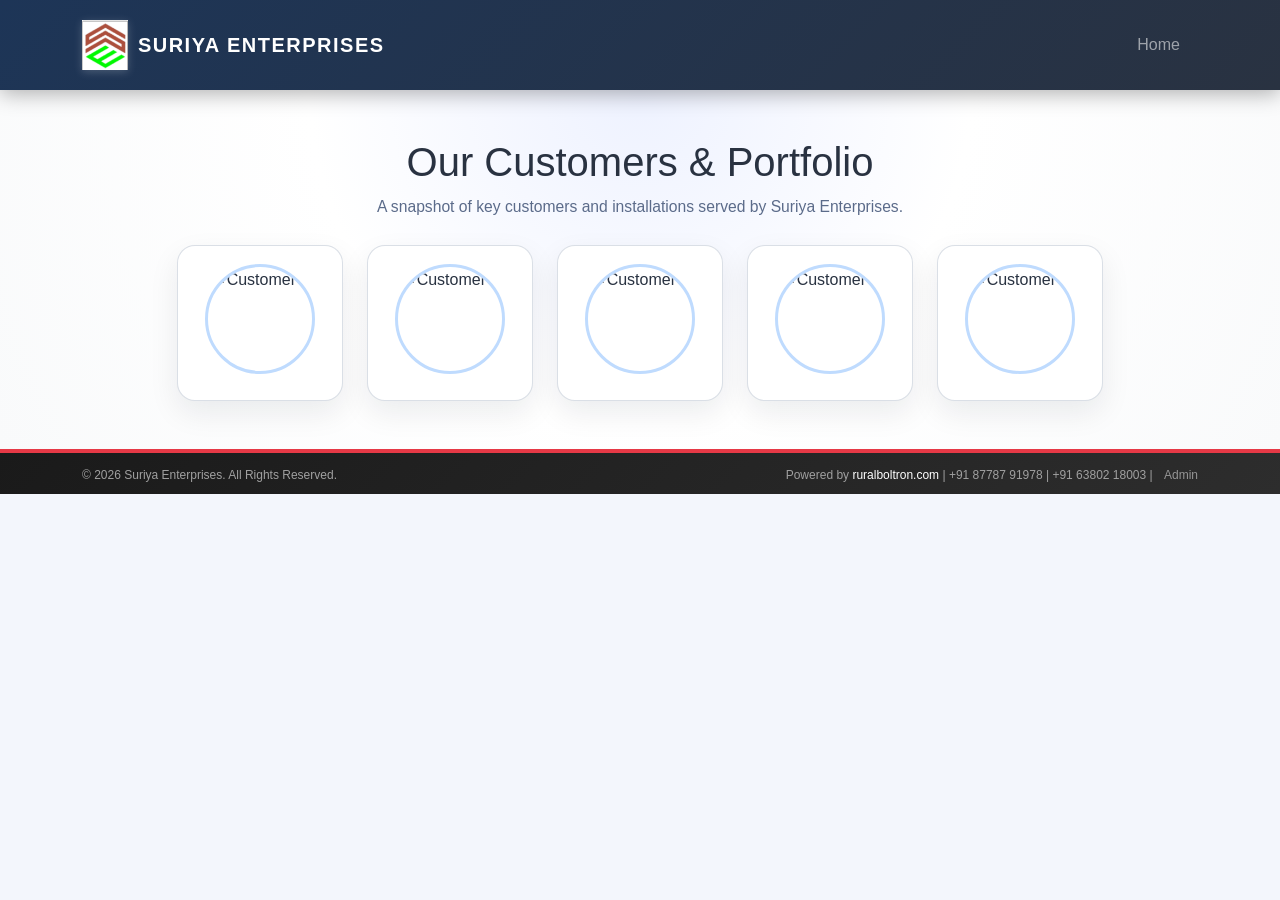
==== customers.html @ 0aaa4a80 "Update customers.html" ====
<!DOCTYPE html>
<html lang="en">
<head>
  <meta charset="UTF-8" />
  <meta name="viewport" content="width=device-width, initial-scale=1.0" />
  <title>Customers & Portfolio | Suriya Enterprises</title>

  <!-- Bootstrap & main style -->
  <link href="https://cdn.jsdelivr.net/npm/bootstrap@5.3.0/dist/css/bootstrap.min.css" rel="stylesheet" />
  <link rel="stylesheet" href="style.css" />
</head>
<body>

  <!-- Navbar: logo left, Home right -->
  <nav class="navbar navbar-expand-lg navbar-dark sticky-top">
    <div class="container">
      <a class="navbar-brand" href="index.html">
        <img src="logo.png" alt="Suriya Enterprises" class="logo-img">
        SURIYA ENTERPRISES
      </a>

      <button class="navbar-toggler" type="button" data-bs-toggle="collapse" data-bs-target="#navbarCustomers">
        <span class="navbar-toggler-icon"></span>
      </button>

      <div class="collapse navbar-collapse" id="navbarCustomers">
        <ul class="navbar-nav ms-auto">
          <li class="nav-item">
            <a class="nav-link" href="index.html">Home</a>
          </li>
        </ul>
      </div>
    </div>
  </nav>

  <!-- Page header -->
  <section class="py-5 customers-section">
    <div class="container">
      <h1 class="mb-2 text-center">Our Customers & Portfolio</h1>
      <p class="section-subtitle text-center mb-4">
        A snapshot of key customers and installations served by Suriya Enterprises.
      </p>

      <!-- Grid: use same design as home customers -->
      <div class="row g-4 justify-content-center">

        <div class="col-6 col-md-4 col-lg-2">
          <div class="customer-card text-center">
            <div class="customer-avatar-wrap">
              <img src="images/customer1.jpg" alt="Customer 1" class="customer-avatar">
            </div>
          </div>
        </div>

        <div class="col-6 col-md-4 col-lg-2">
          <div class="customer-card text-center">
            <div class="customer-avatar-wrap">
              <img src="images/customer2.jpg" alt="Customer 2" class="customer-avatar">
            </div>
          </div>
        </div>

        <div class="col-6 col-md-4 col-lg-2">
          <div class="customer-card text-center">
            <div class="customer-avatar-wrap">
              <img src="images/customer3.jpg" alt="Customer 3" class="customer-avatar">
            </div>
          </div>
        </div>

        <div class="col-6 col-md-4 col-lg-2">
          <div class="customer-card text-center">
            <div class="customer-avatar-wrap">
              <img src="images/customer4.jpg" alt="Customer 4" class="customer-avatar">
            </div>
          </div>
        </div>

        <div class="col-6 col-md-4 col-lg-2">
          <div class="customer-card text-center">
            <div class="customer-avatar-wrap">
              <img src="images/customer5.jpg" alt="Customer 5" class="customer-avatar">
            </div>
          </div>
        </div>

      </div>

      <!-- You can duplicate the row below for more photos -->
      <!--
      <div class="row g-4 justify-content-center mt-2">
        ...
      </div>
      -->

    </div>
  </section>

  <!-- Footer (same as main site) -->
  <footer class="bg-dark text-white py-2">
    <div class="container">
      <div class="row align-items-center">
        <div class="col-md-6 text-start">
          <small>&copy; 2026 Suriya Enterprises. All Rights Reserved.</small>
        </div>
        <div class="col-md-6 text-end">
          <small>
            Powered by <a href="https://ruralboltron.com" class="text-white text-decoration-none">ruralboltron.com</a> | 
            +91 87787 91978 | +91 63802 18003 |
            <a href="login.html" class="text-white-50 text-decoration-none ms-2">Admin</a>
          </small>
        </div>
      </div>
    </div>
  </footer>

  <!-- Bootstrap JS -->
  <script src="https://cdn.jsdelivr.net/npm/bootstrap@5.3.0/dist/js/bootstrap.bundle.min.js"></script>
</body>
</html>
---- style.css ----
:root {
    --primary: #1D3557;
    --secondary: #457B9D;
    --accent: #E63946;
    --light: #F1FAEE;
    --dark: #293241;
    --success: #25D366; /* WhatsApp Green */
}

* {
    margin: 0;
    padding: 0;
    box-sizing: border-box;
}

body {
    font-family: 'Segoe UI', Tahoma, Geneva, Verdana, sans-serif;
    background-color: var(--light);
    color: var(--dark);
    line-height: 1.6;
    overflow-x: hidden;
}

/* Smooth Scroll */
html {
    scroll-behavior: smooth;
}

/* ============== NAVBAR ============== */
.navbar {
    background: linear-gradient(135deg, #1D3557 0%, #293241 100%) !important;
    padding: 15px 0;
    box-shadow: 0 4px 20px rgba(0,0,0,0.3);
    transition: all 0.3s ease;
}

.navbar-brand {
    font-weight: 700;
    letter-spacing: 1.5px;
    display: flex;
    align-items: center;
    transition: transform 0.3s ease;
}

.navbar-brand:hover {
    transform: scale(1.05);
}

.logo-img {
    height: 50px;
    width: auto;
    margin-right: 10px;
    filter: drop-shadow(0 2px 4px rgba(255,255,255,0.2));
}

.nav-link {
    font-weight: 500;
    position: relative;
    transition: color 0.3s;
    margin: 0 10px;
}

.nav-link::after {
    content: '';
    position: absolute;
    bottom: 0;
    left: 0;
    width: 0;
    height: 2px;
    background: var(--accent);
    transition: width 0.3s ease;
}

.nav-link:hover::after {
    width: 100%;
}

.nav-link:hover {
    color: var(--accent) !important;
}

/* ============== HERO SECTION ============== */
.hero-section {
    background: linear-gradient(135deg, rgba(29, 53, 87, 0.95) 0%, rgba(41, 50, 65, 0.9) 100%), 
                url('https://images.unsplash.com/photo-1581091226825-a6a2a5aee158?w=1600');
    background-size: cover;
    background-position: center;
    background-attachment: fixed;
    padding: 140px 0;
    position: relative;
    overflow: hidden;
}

.hero-section::before {
    content: '';
    position: absolute;
    top: 0;
    left: 0;
    right: 0;
    bottom: 0;
    background: linear-gradient(45deg, transparent 30%, rgba(230, 57, 70, 0.1) 100%);
    animation: heroGlow 8s ease-in-out infinite;
}

@keyframes heroGlow {
    0%, 100% { opacity: 0.3; }
    50% { opacity: 0.7; }
}

.hero-section h1 {
    font-size: 3.5rem;
    text-shadow: 3px 3px 8px rgba(0,0,0,0.5);
    animation: fadeInDown 1s ease;
}

@keyframes fadeInDown {
    from {
        opacity: 0;
        transform: translateY(-30px);
    }
    to {
        opacity: 1;
        transform: translateY(0);
    }
}

/* ============== PRODUCT & SERVICE CARDS ============== */
.product-card, .service-card {
    background: white;
    padding: 30px;
    border-radius: 10px;
    box-shadow: 0 5px 15px rgba(0,0,0,0.1);
    transition: all 0.4s cubic-bezier(0.175, 0.885, 0.32, 1.275);
    height: 100%;
    position: relative;
    overflow: hidden;
}

.product-card::before, .service-card::before {
    content: '';
    position: absolute;
    top: 0;
    left: -100%;
    width: 100%;
    height: 4px;
    background: linear-gradient(90deg, transparent, var(--accent), transparent);
    transition: left 0.5s ease;
}

.product-card:hover::before, .service-card:hover::before {
    left: 100%;
}

.product-card {
    border-left: 5px solid var(--secondary);
}

.service-card {
    border-left: 5px solid var(--accent);
}

.product-card:hover, .service-card:hover {
    transform: translateY(-10px) scale(1.02);
    box-shadow: 0 15px 40px rgba(0,0,0,0.25);
}

.product-card h5 {
    color: var(--primary);
    font-weight: 700;
    margin-bottom: 15px;
    font-size: 1.25rem;
}

.service-card h5 {
    color: var(--accent);
    font-weight: 700;
    margin-bottom: 15px;
    font-size: 1.25rem;
}

/* ============== SECTION HEADINGS ============== */
h2 {
    color: var(--primary);
    font-weight: bold;
    position: relative;
    display: inline-block;
    padding-bottom: 15px;
}

h2::after {
    content: '';
    position: absolute;
    bottom: 0;
    left: 50%;
    transform: translateX(-50%);
    width: 80px;
    height: 4px;
    background: linear-gradient(90deg, var(--accent), var(--secondary));
    border-radius: 2px;
}

/* ============== BUTTONS ============== */
.btn-primary {
    background: linear-gradient(135deg, var(--primary), var(--secondary));
    border: none;
    padding: 14px 35px;
    font-weight: 600;
    border-radius: 50px;
    transition: all 0.3s ease;
    box-shadow: 0 4px 15px rgba(29, 53, 87, 0.3);
}

.btn-primary:hover {
    background: linear-gradient(135deg, var(--secondary), var(--primary));
    transform: translateY(-3px);
    box-shadow: 0 8px 25px rgba(29, 53, 87, 0.5);
}

.btn-danger {
    background: linear-gradient(135deg, #E63946, #c12e3a);
    border: none;
    padding: 14px 45px;
    font-weight: 600;
    border-radius: 50px;
    transition: all 0.3s ease;
    box-shadow: 0 4px 20px rgba(230, 57, 70, 0.4);
    animation: pulse 2s infinite;
}

@keyframes pulse {
    0%, 100% { box-shadow: 0 4px 20px rgba(230, 57, 70, 0.4); }
    50% { box-shadow: 0 6px 30px rgba(230, 57, 70, 0.7); }
}

.btn-danger:hover {
    background: linear-gradient(135deg, #c12e3a, #E63946);
    transform: translateY(-5px) scale(1.05);
    box-shadow: 0 10px 35px rgba(230, 57, 70, 0.6);
}

/* ============== WHATSAPP BUTTON (MASS EFFECT!) ============== */
.btn-success {
    background: linear-gradient(135deg, #25D366, #128C7E);
    border: none;
    padding: 15px 30px;
    font-weight: 700;
    font-size: 1.1rem;
    border-radius: 50px;
    transition: all 0.4s cubic-bezier(0.68, -0.55, 0.265, 1.55);
    box-shadow: 0 5px 20px rgba(37, 211, 102, 0.4);
    position: relative;
    overflow: hidden;
}

.btn-success::before {
    content: '';
    position: absolute;
    top: 50%;
    left: 50%;
    width: 0;
    height: 0;
    border-radius: 50%;
    background: rgba(255,255,255,0.3);
    transform: translate(-50%, -50%);
    transition: width 0.6s, height 0.6s;
}

.btn-success:hover::before {
    width: 300px;
    height: 300px;
}

.btn-success:hover {
    background: linear-gradient(135deg, #128C7E, #25D366);
    transform: scale(1.08) rotate(2deg);
    box-shadow: 0 10px 40px rgba(37, 211, 102, 0.7);
    animation: shake 0.6s ease;
}

@keyframes shake {
    0%, 100% { transform: scale(1.08) rotate(0deg); }
    25% { transform: scale(1.08) rotate(2deg); }
    50% { transform: scale(1.08) rotate(-2deg); }
    75% { transform: scale(1.08) rotate(1deg); }
}

.btn-success:active {
    transform: scale(0.95);
}

/* ============== FORM INPUTS ============== */
.form-control {
    border: 2px solid #e0e0e0;
    border-radius: 10px;
    padding: 12px 15px;
    transition: all 0.3s ease;
}

.form-control:focus {
    border-color: var(--secondary);
    box-shadow: 0 0 15px rgba(69, 123, 157, 0.3);
    transform: translateY(-2px);
}

/* ============== ABOUT SECTION ============== */
#about img {
    transition: transform 0.5s ease;
}

#about img:hover {
    transform: scale(1.1) rotate(5deg);
}

/* ============== FOOTER ============== */
footer {
    border-top: 4px solid var(--accent);
    background: linear-gradient(135deg, #1a1a1a, #2d2d2d);
}

footer small {
    font-size: 0.75rem !important;
    color: #a0a0a0;
}

footer a {
    transition: all 0.3s ease;
}

footer a:hover {
    color: #fff !important;
    text-shadow: 0 0 10px rgba(255,255,255,0.5);
}

/* ============== RESPONSIVE ============== */
@media (max-width: 768px) {
    .hero-section h1 {
        font-size: 2.2rem;
    }
    
    .logo-img {
        height: 35px;
    }
    
    .btn-danger, .btn-primary, .btn-success {
        padding: 12px 25px;
        font-size: 0.95rem;
    }
}

/* ============== SCROLL ANIMATIONS ============== */
section {
    animation: fadeIn 0.8s ease;
}

@keyframes fadeIn {
    from {
        opacity: 0;
        transform: translateY(20px);
    }
    to {
        opacity: 1;
        transform: translateY(0);
    }
}

/* ============== SUBMIT BUTTON (BRIGHT BLUE + WHITE) ============== */
.btn-submit {
    background: linear-gradient(135deg, #00A8FF, #FFFFFF, #00A8FF);
    background-size: 200% 200%;
    border: none;
    color: #1D3557;
    padding: 16px 30px;
    font-weight: 700;
    font-size: 1.15rem;
    letter-spacing: 1px;
    border-radius: 50px;
    transition: all 0.4s cubic-bezier(0.68, -0.55, 0.265, 1.55);
    box-shadow: 0 6px 25px rgba(0, 168, 255, 0.5);
    position: relative;
    overflow: hidden;
    animation: gradientShift 3s ease infinite;
}

@keyframes gradientShift {
    0%, 100% {
        background-position: 0% 50%;
    }
    50% {
        background-position: 100% 50%;
    }
}

.btn-submit::before {
    content: '';
    position: absolute;
    top: 50%;
    left: 50%;
    width: 0;
    height: 0;
    border-radius: 50%;
    background: rgba(255, 255, 255, 0.6);
    transform: translate(-50%, -50%);
    transition: width 0.6s, height 0.6s;
}

.btn-submit:hover::before {
    width: 350px;
    height: 350px;
}

.btn-submit:hover {
    background: linear-gradient(135deg, #FFFFFF, #00A8FF, #FFFFFF);
    background-size: 200% 200%;
    transform: scale(1.1);
    box-shadow: 0 12px 45px rgba(0, 168, 255, 0.8);
    animation: shake 0.5s ease, gradientShift 1.5s ease infinite;
    color: #000;
}

@keyframes shake {
    0%, 100% { transform: scale(1.1) rotate(0deg); }
    20% { transform: scale(1.1) rotate(-3deg); }
    40% { transform: scale(1.1) rotate(3deg); }
    60% { transform: scale(1.1) rotate(-2deg); }
    80% { transform: scale(1.1) rotate(2deg); }
}

.btn-submit:active {
    transform: scale(0.98);
    box-shadow: 0 4px 15px rgba(0, 168, 255, 0.6);
}

.btn-submit:focus {
    outline: none;
    box-shadow: 0 0 20px rgba(0, 168, 255, 1);
}

/* ============== DARK STEEL SUBMIT BUTTON ============== */
@import url('https://fonts.googleapis.com/css2?family=Exo+2:wght@700&display=swap');

.dark-steel {
  font-family: 'Exo 2', sans-serif;
  font-size: 13px;
  font-weight: 700;
  letter-spacing: 2px;
  text-transform: uppercase;
  padding: 18px 44px;
  border-radius: 50px;
  border: none;
  cursor: pointer;
  background: linear-gradient(145deg, #6a7280, #4a5262);
  color: #dde1e7;
  box-shadow:
    6px 6px 14px #1e2128,
    -4px -4px 10px #8a9098,
    inset 0 1px 0 rgba(255,255,255,.2),
    inset 0 -1px 0 rgba(0,0,0,.3);
  transition: all .15s ease;
}

.dark-steel:hover {
  background: linear-gradient(145deg, #7a8290, #545a6a);
  box-shadow:
    8px 8px 18px #1a1e25,
    -5px -5px 12px #9098a8,
    inset 0 1px 0 rgba(255,255,255,.25),
    inset 0 -1px 0 rgba(0,0,0,.3);
}

.dark-steel:active {
  box-shadow:
    inset 5px 5px 12px #1e2128,
    inset -3px -3px 8px #8a9098;
  transform: scale(.97);
}
/* Centered 75% width submit button */
.submit-btn {
  display: block;
  width: 75%;
  margin: 0 auto;  /* left 12.5% + right 12.5% gap → roughly 75% visible */
}

/* Light brown theme for this button */
.submit-btn.dark-steel {
  background: linear-gradient(145deg, #c19a6b, #8b6b3f);  /* light–to–dark brown */
  color: #fdf6ec;
  box-shadow:
    6px 6px 14px #4a3822,
    -4px -4px 10px #e4c7a1,
    inset 0 1px 0 rgba(255,255,255,.25),
    inset 0 -1px 0 rgba(0,0,0,.3);
}

.submit-btn.dark-steel:hover {
  background: linear-gradient(145deg, #d0aa7b, #9a7847);
  box-shadow:
    8px 8px 18px #3d2d1c,
    -5px -5px 12px #edd3aa,
    inset 0 1px 0 rgba(255,255,255,.3),
    inset 0 -1px 0 rgba(0,0,0,.35);
}

/* Send button */
.send-btn {
  width: 46px; 
  height: 46px;
  border-radius: 50%;
  border: none;
  cursor: pointer;
  background: linear-gradient(145deg, #7c8ffa, #5a67d8);
  position: relative;
  flex-shrink: 0;
  box-shadow:
    0 5px 0 #3a47a8,
    0 8px 14px rgba(90,103,216,.45),
    inset 0 1px 0 rgba(255,255,255,.35),
    inset 0 -1px 0 rgba(0,0,0,.15);
  transform: translateY(0);
  transition: transform .1s cubic-bezier(.34,1.56,.64,1),
              box-shadow .1s ease,
              background .15s ease;
  display: inline-flex;
  align-items: center;
  justify-content: center;
  overflow: hidden;
}

.send-btn:hover {
  background: linear-gradient(145deg, #8a9dff, #6474e8);
  box-shadow:
    0 7px 0 #3a47a8,
    0 12px 20px rgba(90,103,216,.5),
    inset 0 1px 0 rgba(255,255,255,.4);
  transform: translateY(-2px);
}

.send-btn:active {
  transform: translateY(4px);
  box-shadow:
    0 1px 0 #3a47a8,
    0 3px 8px rgba(90,103,216,.3),
    inset 0 2px 4px rgba(0,0,0,.15);
}

.send-btn svg {
  width: 20px; 
  height: 20px;
  fill: none;
  stroke: #fff;
  stroke-width: 2.2;
  stroke-linecap: round;
  stroke-linejoin: round;
  transform: translateX(1px);
  transition: transform .15s;
}

.send-btn:hover svg { transform: translateX(3px); }
.send-btn:active svg { transform: translateX(1px); }

/* optional text inside button */
.send-label {
  margin-left: 8px;
  font-size: 13px;
  font-weight: 600;
  color: #fff;
  letter-spacing: 0.5px;
}

/* Big light-brown submit button (full width) */
.send-btn-wide {
  width: 75%;
  border: none;
  cursor: pointer;
  border-radius: 999px;
  padding: 16px 26px;
  display: inline-flex;
  align-items: center;
  justify-content: center;
  gap: 10px;
  background: linear-gradient(145deg, #c19a6b, #8b6b3f);
  color: #fdf6ec;
  font-family: 'Exo 2', 'Segoe UI', system-ui, -apple-system, BlinkMacSystemFont, sans-serif;
  font-size: 15px;
  font-weight: 700;
  letter-spacing: 1.2px;
  text-transform: uppercase;
  box-shadow:
    0 8px 18px rgba(0,0,0,0.25),
    inset 0 1px 0 rgba(255,255,255,0.25),
    inset 0 -1px 0 rgba(0,0,0,0.35);
  transition:
    transform 0.15s cubic-bezier(.34,1.56,.64,1),
    box-shadow 0.15s ease,
    background 0.2s ease;
}

.send-btn-wide:hover {
  background: linear-gradient(145deg, #d0aa7b, #9a7847);
  box-shadow:
    0 10px 22px rgba(0,0,0,0.3),
    inset 0 1px 0 rgba(255,255,255,0.3),
    inset 0 -1px 0 rgba(0,0,0,0.4);
  transform: translateY(-2px);
}

.send-btn-wide:active {
  transform: translateY(2px) scale(0.98);
  box-shadow:
    0 4px 10px rgba(0,0,0,0.35),
    inset 0 2px 4px rgba(0,0,0,0.35);
}

/* Text inside button */
.send-btn-label {
  color: inherit;
  font-size: 14px;
}

/* Paper-plane icon */
.send-btn-wide svg {
  width: 20px;
  height: 20px;
  fill: none;
  stroke: #fdf6ec;
  stroke-width: 2.1;
  stroke-linecap: round;
  stroke-linejoin: round;
  transform: translateX(2px);
  transition: transform 0.15s;
}

.send-btn-wide:hover svg {
  transform: translateX(4px);
}

.send-btn-wide:active svg {
  transform: translateX(1px);
}

/* Small tweak for mobile */
@media (max-width: 500px) {
  .send-btn-wide {
    padding: 14px 20px;
    font-size: 14px;
  }
}

/* Why Choose Us cards */
.why-card {
  background: #ffffff;
  padding: 26px 22px;
  border-radius: 12px;
  border-left: 4px solid var(--primary);
  box-shadow: 0 8px 20px rgba(0,0,0,0.06);
  height: 100%;
  transition: transform 0.25s ease, box-shadow 0.25s ease, border-color 0.25s ease;
}

.why-card h5 {
  font-weight: 700;
  font-size: 1.1rem;
  color: var(--primary);
  margin-bottom: 10px;
}

.why-card p {
  font-size: 0.95rem;
  color: #4a4a4a;
  margin: 0;
}

.why-card:hover {
  transform: translateY(-6px);
  border-color: var(--accent);
  box-shadow: 0 14px 32px rgba(0,0,0,0.12);
}

/* Scroll to Top Button */
.scroll-top-btn {
  position: fixed;
  right: 20px;
  bottom: 24px;
  width: 44px;
  height: 44px;
  border-radius: 50%;
  border: none;
  cursor: pointer;
  background: linear-gradient(135deg, var(--primary), var(--secondary));
  color: #ffffff;
  font-size: 20px;
  font-weight: 700;
  box-shadow: 0 10px 24px rgba(0,0,0,0.35);
  display: flex;
  align-items: center;
  justify-content: center;
  opacity: 0;
  pointer-events: none;
  transform: translateY(12px);
  transition:
    opacity 0.25s ease,
    transform 0.25s ease,
    box-shadow 0.2s ease,
    background 0.2s ease;
  z-index: 999;
}

.scroll-top-btn.show {
  opacity: 1;
  pointer-events: auto;
  transform: translateY(0);
}

.scroll-top-btn:hover {
  background: linear-gradient(135deg, var(--secondary), var(--primary));
  box-shadow: 0 14px 30px rgba(0,0,0,0.45);
}

.scroll-top-btn:active {
  transform: translateY(2px);
  box-shadow: 0 6px 16px rgba(0,0,0,0.35);
}
@media (max-width: 768px) {
  .scroll-top-btn {
    right: 16px;
    bottom: 18px;
    width: 40px;
    height: 40px;
    font-size: 18px;
  }
}

/* Floating WhatsApp & Call buttons */
.float-btn {
  position: fixed;
  right: 20px;
  width: 50px;
  height: 50px;
  border-radius: 50%;
  border: none;
  display: flex;
  align-items: center;
  justify-content: center;
  box-shadow: 0 10px 24px rgba(0,0,0,0.35);
  cursor: pointer;
  z-index: 999;
  transition:
    transform 0.18s cubic-bezier(.34,1.56,.64,1),
    box-shadow 0.18s ease,
    opacity 0.2s ease;
  opacity: 0.95;
}

.float-wa {
  bottom: 88px;
  background: linear-gradient(135deg, #25D366, #128C7E);
}

.float-call {
  bottom: 24px;
  background: linear-gradient(135deg, #E67E22, #D35400);
}

.float-btn svg {
  width: 26px;
  height: 26px;
  fill: #ffffff;
}

.float-btn:hover {
  transform: translateY(-3px) scale(1.03);
  box-shadow: 0 14px 32px rgba(0,0,0,0.45);
  opacity: 1;
}

.float-btn:active {
  transform: translateY(2px) scale(0.96);
  box-shadow: 0 6px 16px rgba(0,0,0,0.35);
}

@media (max-width: 768px) {
  .float-btn {
    right: 16px;
    width: 46px;
    height: 46px;
  }
  .float-wa { bottom: 82px; }
  .float-call { bottom: 20px; }
}

/* FAQ accordion small tweaks */
#faq .accordion-button {
  font-weight: 600;
  color: var(--primary);
}

#faq .accordion-button:not(.collapsed) {
  background-color: #eef4ff;
  color: var(--primary);
}

#faq .accordion-body {
  font-size: 0.95rem;
  color: #444;
}

/* ===== Mobile fine-tuning (max-width: 768px) ===== */
@media (max-width: 768px) {

  /* Hero section */
  .hero-section {
    padding: 90px 0 80px;
    background-attachment: scroll; /* avoid jank on mobile */
  }

  .hero-section h1 {
    font-size: 2.1rem;
    line-height: 1.2;
  }

  .hero-section p.lead {
    font-size: 1rem;
  }

  .hero-section .fs-5 {
    font-size: 0.95rem;
  }

  /* Navbar brand */
  .navbar-brand {
    font-size: 0.95rem;
  }

  .logo-img {
    height: 34px;
  }

  /* Cards general spacing */
  .product-card,
  .service-card,
  .why-card,
  .process-step {
    padding: 20px 16px;
  }

  .product-card h5,
  .service-card h5,
  .why-card h5,
  .process-step h5 {
    font-size: 1rem;
  }

  /* Contact form */
  #contact h5 {
    font-size: 1.05rem;
  }

  #contact .form-control {
    padding: 10px 12px;
    font-size: 0.95rem;
  }

  /* Big submit button */
  .send-btn-wide {
    padding: 13px 18px;
    font-size: 13px;
    letter-spacing: 1px;
  }

  .send-btn-label {
    font-size: 13px;
  }

  /* Floating buttons (WhatsApp + Call) */
  .float-btn {
    right: 14px;
    width: 44px;
    height: 44px;
    box-shadow: 0 8px 18px rgba(0,0,0,0.32);
  }

  .float-wa { bottom: 78px; }
  .float-call { bottom: 18px; }

  .float-btn svg {
    width: 22px;
    height: 22px;
  }

  /* Scroll-top button */
  .scroll-top-btn {
    right: 14px;
    bottom: 72px; /* above call/wa buttons */
    width: 40px;
    height: 40px;
    font-size: 18px;
  }

  /* Sections vertical space */
  section {
    padding-top: 40px !important;
    padding-bottom: 40px !important;
  }

  /* FAQ accordion text */
  #faq .accordion-body {
    font-size: 0.9rem;
  }

  #faq .accordion-button {
    font-size: 0.95rem;
  }
}

/* Our Work / Gallery */
.work-card {
  background: #ffffff;
  border-radius: 14px;
  box-shadow: 0 10px 24px rgba(0,0,0,0.06);
  overflow: hidden;
  height: 100%;
  display: flex;
  flex-direction: column;
  transition: transform 0.25s ease, box-shadow 0.25s ease;
}

.work-img-wrap {
  position: relative;
  overflow: hidden;
  aspect-ratio: 4 / 3; /* keeps uniform height */
  background: #e9eef5;
}

.work-img-wrap img {
  width: 100%;
  height: 100%;
  object-fit: cover;
  display: block;
  transition: transform 0.5s ease;
}

.work-card:hover .work-img-wrap img {
  transform: scale(1.06);
}

.work-caption {
  padding: 12px 14px 14px;
  font-size: 0.95rem;
  color: #394049;
  margin: 0;
}

.scroll-top-btn {
  position: fixed;
  right: 18px;
  bottom: 20px;
  width: 40px;
  height: 40px;
  border-radius: 999px;
  border: none;
  background: rgba(15, 23, 42, 0.92);
  color: #e5e7eb;
  font-size: 20px;
  line-height: 1;
  display: flex;
  align-items: center;
  justify-content: center;
  cursor: pointer;
  opacity: 0;
  pointer-events: none;
  box-shadow: 0 12px 30px rgba(15, 23, 42, 0.55);
  transition: opacity 0.18s ease, transform 0.18s ease, box-shadow 0.18s ease;
  z-index: 999;
}

.scroll-top-btn.show {
  opacity: 1;
  pointer-events: auto;
  transform: translateY(0);
}

.scroll-top-btn:hover {
  transform: translateY(-2px);
  box-shadow: 0 16px 40px rgba(15, 23, 42, 0.7);
}

.scroll-top-btn:active {
  transform: translateY(1px) scale(0.96);
}

/* Navbar little glass effect */
.navbar {
  background: rgba(15, 23, 42, 0.94);
  backdrop-filter: blur(10px);
}

/* Hero gradient */
.hero-section {
  background:
    radial-gradient(circle at top left, #1d4ed8 0, #1e293b 45%, #020617 100%);
  padding: 80px 0 90px;
}

.hero-section .lead {
  color: #e5e7eb;
}

.hero-section p {
  max-width: 720px;
  margin: 0 auto 4px;
}

/* WhatsApp send button (you already had something, upgrade) */
.send-btn-wide {
  display: inline-flex;
  align-items: center;
  gap: 10px;
  padding: 10px 22px;
  border-radius: 999px;
  border: none;
  background: linear-gradient(135deg, #22c55e, #16a34a);
  color: #ffffff;
  font-weight: 600;
  letter-spacing: 0.08em;
  text-transform: uppercase;
  font-size: 0.8rem;
  box-shadow: 0 12px 30px rgba(34, 197, 94, 0.45);
  cursor: pointer;
  transition:
    transform 0.16s cubic-bezier(.34,1.56,.64,1),
    box-shadow 0.18s ease,
    background 0.18s ease;
}

.send-btn-wide svg {
  width: 18px;
  height: 18px;
  stroke: #ecfdf5;
  fill: #ecfdf5;
}

.send-btn-wide:hover {
  transform: translateY(-1px);
  background: linear-gradient(135deg, #4ade80, #22c55e);
  box-shadow: 0 16px 40px rgba(34, 197, 94, 0.6);
}

.send-btn-wide:active {
  transform: translateY(1px) scale(0.97);
  box-shadow: 0 8px 18px rgba(34, 197, 94, 0.5);
}

.section-link-btn {
  position: relative;
  display: inline-flex;
  align-items: center;
  gap: 8px;
  padding: 11px 28px;
  border-radius: 999px;
  border: none;
  font-weight: 600;
  font-size: 0.9rem;
  letter-spacing: 0.18em;
  text-transform: uppercase;
  background: linear-gradient(135deg, #2563eb, #4f46e5);
  color: #ffffff;
  box-shadow: 0 14px 30px rgba(37, 99, 235, 0.55);
  transition:
    transform 0.2s cubic-bezier(.34,1.56,.64,1),
    box-shadow 0.2s ease,
    filter 0.2s ease,
    background 0.2s ease;
}

.section-link-btn::after {
  content: "↗";
  font-size: 0.9rem;
}

.section-link-btn:hover {
  background: linear-gradient(135deg, #3b82f6, #6366f1);
  transform: translateY(-2px) scale(1.02);
  box-shadow: 0 18px 40px rgba(37, 99, 235, 0.7);
  filter: brightness(1.03);
  color: #ffffff;
}

.section-link-btn:active {
  transform: translateY(1px) scale(0.97);
  box-shadow: 0 8px 20px rgba(37, 99, 235, 0.5);
}

/* Base card look */
.product-card,
.service-card,
.why-card {
  position: relative;
  z-index: 1;
  border-radius: 18px;
  background: rgba(255, 255, 255, 0.95);
  border: 1px solid rgba(148, 163, 184, 0.25);
  padding: 20px 20px 22px;
  box-shadow: 0 12px 30px rgba(15, 23, 42, 0.08);
  transition:
    transform 0.25s cubic-bezier(.21,.78,.38,.99),
    box-shadow 0.25s ease,
    border-color 0.25s ease,
    background 0.25s ease;
}

/* Card title */
.product-card h5,
.service-card h5,
.why-card h5 {
  font-size: 1.02rem;
  font-weight: 600;
  color: #1f2937;
  margin-bottom: 8px;
}

/* Card text */
.product-card p,
.service-card p,
.why-card p {
  font-size: 0.94rem;
  color: #4b5563;
  margin-bottom: 0;
}

/* Hover effect */
.product-card:hover,
.service-card:hover,
.why-card:hover {
  transform: translateY(-6px);
  border-color: #5b8cff;
  background: #ffffff;
  box-shadow: 0 18px 45px rgba(15, 23, 42, 0.14);
}

/* Subtle top glowing bar */
.product-card::before,
.service-card::before,
.why-card::before {
  content: "";
  position: absolute;
  inset: 0;
  border-radius: inherit;
  background: linear-gradient(135deg, rgba(91, 140, 255, 0.14), rgba(56, 189, 248, 0.05));
  opacity: 0;
  transition: opacity 0.25s ease;
  z-index: -1;
}

.product-card:hover::before,
.service-card:hover::before,
.why-card:hover::before {
  opacity: 1;
}


/* Overall page background tweak (optional) */
body {
  background-color: #f3f6fc;
}

/* Headings generic */
h2 {
  font-weight: 700;
  letter-spacing: 0.03em;
}

/* Section subtitles (centered, smart, light blue tone) */
.section-subtitle {
  max-width: 720px;
  margin: 0 auto;
  color: #5b6b8a;
  font-size: 0.98rem;
  line-height: 1.7;
}

/* Main three sections light blue styling */
.feed-section,
.products-section,
.services-section {
  position: relative;
  overflow: hidden;
  background: radial-gradient(circle at top left, #e3f0ff 0, #f6f8ff 40%, #ffffff 100%);
}

/* Soft overlay texture (optional) */
.feed-section::before,
.products-section::before,
.services-section::before {
  content: "";
  position: absolute;
  inset: 0;
  background-image:
    radial-gradient(circle at 10% 20%, rgba(91, 140, 255, 0.08) 0, transparent 55%),
    radial-gradient(circle at 80% 0%, rgba(56, 189, 248, 0.08) 0, transparent 55%);
  opacity: 0.7;
  pointer-events: none;
}

/* HERO SECTION WITH BACKGROUND IMAGE */
.hero-section {
  position: relative;
  overflow: hidden;
  padding: 90px 0 95px;
  color: #ffffff;
}

/* Background photo */
.hero-bg {
  position: absolute;
  inset: 0;
  background-image: url('hero-bg.jpg'); /* <-- un image name inga */
  background-size: cover;
  background-position: center;
  background-repeat: no-repeat;
  z-index: -2;
}

/* Dark + blue overlay for readability */
.hero-overlay {
  position: absolute;
  inset: 0;
  background:
    linear-gradient(135deg, rgba(15, 23, 42, 0.85), rgba(30, 64, 175, 0.7)),
    radial-gradient(circle at 10% 10%, rgba(56, 189, 248, 0.45), transparent 60%);
  z-index: -1;
}

/* Content positioning */
.hero-content {
  max-width: 860px;
  margin: 0 auto;
}

.hero-section .lead {
  color: #e5e7eb;
}

.hero-section p {
  margin-bottom: 6px;
}

/* New Our Services light-blue call-to-action */
.hero-services-link {
  display: inline-flex;
  align-items: center;
  justify-content: center;
  margin-top: 22px;
  padding: 9px 20px;
  border-radius: 999px;
  border: 1px solid rgba(191, 219, 254, 0.9);
  color: #bfdbfe;
  font-size: 0.82rem;
  letter-spacing: 0.22em;
  text-transform: uppercase;
  text-decoration: none;
  background: rgba(15, 23, 42, 0.4);
  backdrop-filter: blur(8px);
  transition:
    background 0.2s ease,
    border-color 0.2s ease,
    color 0.2s ease,
    transform 0.2s cubic-bezier(.34,1.56,.64,1),
    box-shadow 0.2s ease;
}

.hero-services-link::after {
  content: "↓";
  margin-left: 8px;
  font-size: 0.9rem;
}

.hero-services-link:hover {
  background: rgba(59, 130, 246, 0.2);
  border-color: #bfdbfe;
  color: #e5edff;
  transform: translateY(-2px);
  box-shadow: 0 14px 30px rgba(15, 23, 42, 0.65);
}

.hero-services-link:active {
  transform: translateY(1px) scale(0.97);
  box-shadow: 0 8px 16px rgba(15, 23, 42, 0.55);
}

/* Small screens adjust */
@media (max-width: 767.98px) {
  .hero-section {
    padding: 70px 0 75px;
  }

  .hero-content h1 {
    font-size: 2rem;
  }
}

/* HERO SECTION WITH BACKGROUND PHOTO */
.hero-section {
  position: relative;
  padding: 90px 0 95px;
  color: #ffffff;
  text-align: center;
  background-image:
    linear-gradient(rgba(1, 3, 2, 0.5), rgba(1, 23, 42, 0.7)),
    url('bg.jpg'); /* <-- YOUR IMAGE PATH HERE */
  background-size: cover;
  background-position: center;
  background-repeat: no-repeat;
}

/* Text refinement inside hero */
.hero-section .lead {
  color: #e5e7eb;
}

.hero-section p {
  max-width: 750px;
  margin: 0 auto 6px;
}

@media (max-width: 767.98px) {
  .hero-section {
    padding: 70px 0 75px;
  }

  .hero-section h1 {
    font-size: 2rem;
  }
}
.hero-services-link {
  display: inline-block;
  margin-top: 22px;
  padding: 9px 22px;
  border-radius: 999px;
  border: 1px solid rgba(191, 219, 254, 0.95);
  color: #bfdbfe;
  font-size: 0.82rem;
  letter-spacing: 0.22em;
  text-transform: uppercase;
  text-decoration: none;
  background: rgba(15, 23, 42, 0.4);
  backdrop-filter: blur(8px);
  transition:
    background 0.2s ease,
    border-color 0.2s ease,
    color 0.2s ease,
    transform 0.2s cubic-bezier(.34,1.56,.64,1),
    box-shadow 0.2s ease;
}

.hero-services-link::after {
  content: "↓";
  margin-left: 8px;
  font-size: 0.9rem;
}

.hero-services-link:hover {
  background: rgba(59, 130, 246, 0.22);
  border-color: #bfdbfe;
  color: #e5edff;
  transform: translateY(-2px);
  box-shadow: 0 14px 30px rgba(15, 23, 42, 0.65);
}

.hero-services-link:active {
  transform: translateY(1px) scale(0.97);
  box-shadow: 0 8px 16px rgba(15, 23, 42, 0.55);
}

/* Contact submit button: Save → Sent style */
.btn-save {
  display: inline-flex;
  align-items: center;
  justify-content: center;
  gap: 8px;
  padding: 11px 28px;
  border: none;
  border-radius: 10px;
  background: #0d0d0d;
  color: #ffffff;
  font-size: 15px;
  font-weight: 500;
  font-family: inherit;
  cursor: pointer;
  min-width: 170px;
  transition: background 0.3s ease, transform 0.15s ease, box-shadow 0.2s ease;
  box-shadow: 0 10px 24px rgba(15, 23, 42, 0.35);
}

.btn-save:hover {
  background: #2a2a2a;
}

.btn-save:active {
  transform: scale(0.97);
}

/* Success state (after click) */
.btn-save.success {
  background: #1d9e75;
  box-shadow: 0 14px 30px rgba(22, 163, 74, 0.55);
  animation: btn-pop 0.35s cubic-bezier(.34,1.56,.64,1);
  pointer-events: none;
}

/* Text swap */
.btn-save .check {
  display: none;
  font-size: 15px;
}

.btn-save.success .check {
  display: inline;
}

.btn-save.success .save-txt {
  display: none;
}

@keyframes btn-pop {
  0% { transform: scale(0.93); }
  100% { transform: scale(1); }
}

/* About section founder clickable card */
.founder-link {
  display: inline-block;
  text-decoration: none;
  color: inherit;
}

.founder-link:hover h4 {
  color: #1d4ed8;
}

/* OUR CUSTOMERS SECTION */
.customers-section {
  position: relative;
  overflow: hidden;
  background: radial-gradient(circle at top, #eef2ff 0, #ffffff 45%, #f9fafb 100%);
}

/* Customer card */
.customer-card {
  background: #ffffff;
  border-radius: 18px;
  padding: 16px 10px 18px;
  border: 1px solid rgba(148, 163, 184, 0.3);
  box-shadow: 0 12px 30px rgba(15, 23, 42, 0.06);
  transition:
    transform 0.2s cubic-bezier(.21,.78,.38,.99),
    box-shadow 0.2s ease,
    border-color 0.2s ease;
}

.customer-card:hover {
  transform: translateY(-5px);
  border-color: #5b8cff;
  box-shadow: 0 18px 40px rgba(15, 23, 42, 0.12);
}

/* Avatar */
.customer-avatar-wrap {
  display: flex;
  align-items: center;
  justify-content: center;
  margin-bottom: 8px;
}

.customer-avatar {
  width: 110px;
  height: 110px;
  border-radius: 999px;
  object-fit: cover;
  border: 3px solid #bfdbfe;
}

/* Name & role */
.customer-name {
  font-size: 0.95rem;
  font-weight: 600;
  color: #111827;
  margin-bottom: 2px;
}

.customer-role {
  font-size: 0.8rem;
  color: #6b7280;
  margin-bottom: 0;
}

/* View All Customers button */
.customers-link-btn {
  display: inline-flex;
  align-items: center;
  justify-content: center;
  padding: 9px 22px;
  border-radius: 999px;
  border: 1px solid rgba(37, 99, 235, 0.85);
  color: #1d4ed8;
  font-size: 0.8rem;
  font-weight: 600;
  letter-spacing: 0.16em;
  text-transform: uppercase;
  text-decoration: none;
  background: #e0ecff;
  box-shadow: 0 10px 24px rgba(37, 99, 235, 0.35);
  transition:
    background 0.2s ease,
    color 0.2s ease,
    transform 0.18s cubic-bezier(.34,1.56,.64,1),
    box-shadow 0.2s ease;
}

.customers-link-btn::after {
  content: "↗";
  margin-left: 8px;
  font-size: 0.9rem;
}

.customers-link-btn:hover {
  background: #d0e2ff;
  color: #1d4ed8;
  transform: translateY(-2px);
  box-shadow: 0 14px 32px rgba(37, 99, 235, 0.45);
}

.customers-link-btn:active {
  transform: translateY(1px) scale(0.97);
  box-shadow: 0 8px 18px rgba(37, 99, 235, 0.4);
}/* Our Leader label - bold & almost like name size */
/* Our Leader label - bold & above photo */
.our-leader-label {
  display: block;          /* full line, center align from parent */
  margin-bottom: 8px;      /* photo kitta gap */
  color: #1d4ed8;
  font-size: 1rem;         /* close to name size */
  font-weight: 700;
  letter-spacing: 0.08em;
  text-transform: uppercase;
}


/* See Our Journey button under founder */
.journey-btn {
  display: inline-block;
  padding: 6px 16px;
  border-radius: 999px;
  border: 1px solid rgba(37, 99, 235, 0.85);
  background-color: #e0ecff;
  color: #1d4ed8;
  font-size: 0.8rem;
  font-weight: 600;
  letter-spacing: 0.14em;
  text-transform: uppercase;
  text-decoration: none;
  transition:
    background-color 0.2s ease,
    color 0.2s ease,
    transform 0.18s cubic-bezier(.34,1.56,.64,1),
    box-shadow 0.2s ease;
  box-shadow: 0 8px 20px rgba(37, 99, 235, 0.3);
}

.journey-btn:hover {
  background-color: #d0e2ff;
  color: #1d4ed8;
  transform: translateY(-1px);
  box-shadow: 0 12px 26px rgba(37, 99, 235, 0.4);
}

.journey-btn:active {
  transform: translateY(1px) scale(0.97);
  box-shadow: 0 6px 16px rgba(37, 99, 235, 0.35);
}

/* Card for round customer photo */
.customer-card {
  background: #ffffff;
  border-radius: 18px;
  border: 1px solid rgba(148, 163, 184, 0.35);
  box-shadow: 0 12px 30px rgba(15, 23, 42, 0.08);
  padding: 18px 10px;
  display: flex;
  align-items: center;
  justify-content: center;
  transition:
    transform 0.2s cubic-bezier(.21,.78,.38,.99),
    box-shadow 0.2s ease,
    border-color 0.2s ease;
}

.customer-card:hover {
  transform: translateY(-5px);
  border-color: #5b8cff;
  box-shadow: 0 18px 40px rgba(15, 23, 42, 0.14);
}

<div class="col-6 col-md-4 col-lg-2">
  <div class="customer-card text-center">
    <img src="images/customer1.jpg" alt="Customer 1" class="customer-photo-round">
  </div>
</div>

/* Common title: Products and services */
.products-services-title {
  font-size: 1.7rem;
  font-weight: 700;
  letter-spacing: 0.04em;
  color: #111827;
}
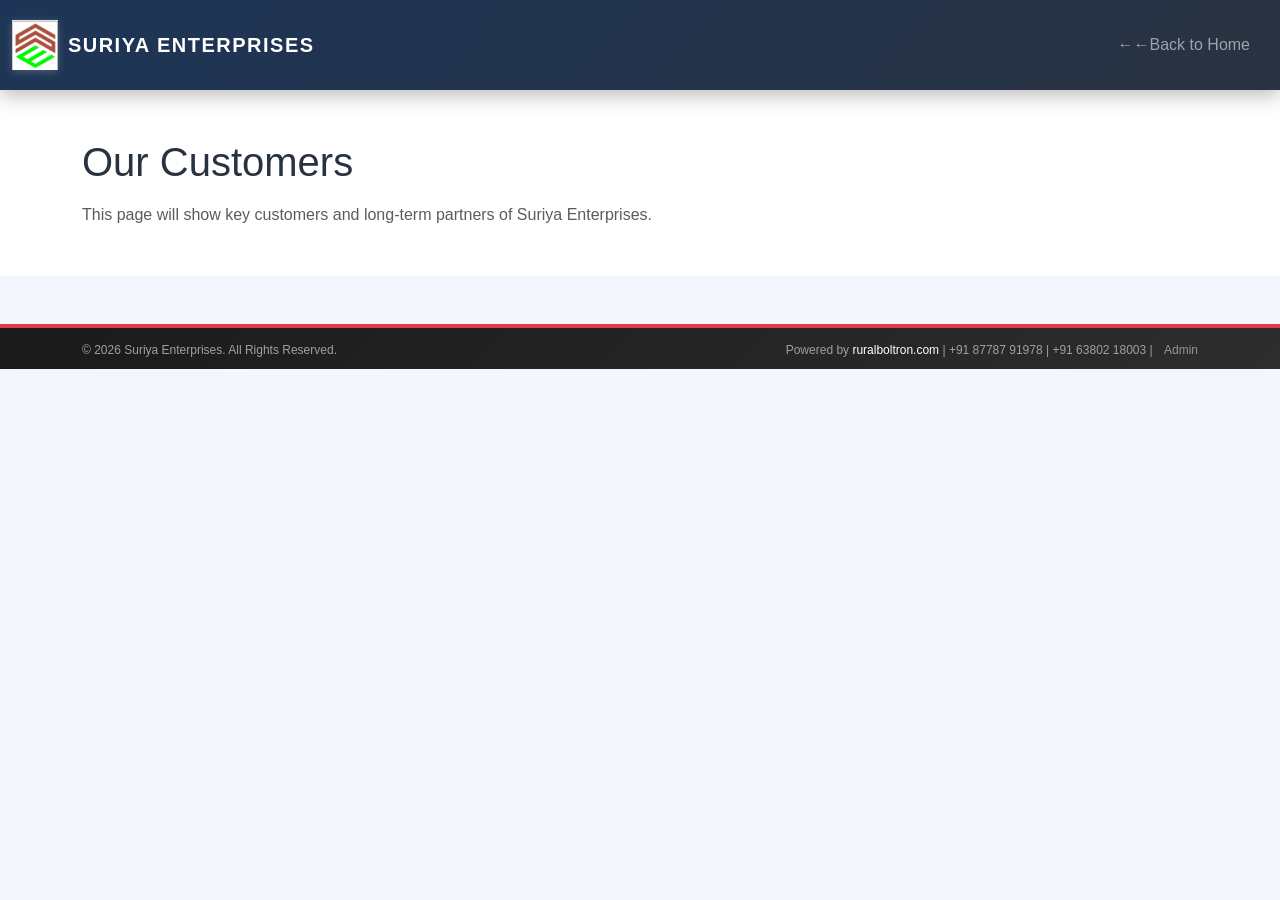
==== commit 6517bcf2: "Update customers.html" ====
--- a/customers.html
+++ b/customers.html
@@ -3,100 +3,53 @@
 <head>
   <meta charset="UTF-8" />
   <meta name="viewport" content="width=device-width, initial-scale=1.0" />
-  <title>Customers & Portfolio | Suriya Enterprises</title>
+  <title>Our Customers | Suriya Enterprises</title>
 
-  <!-- Bootstrap & main style -->
+  <!-- Bootstrap & main styles -->
   <link href="https://cdn.jsdelivr.net/npm/bootstrap@5.3.0/dist/css/bootstrap.min.css" rel="stylesheet" />
   <link rel="stylesheet" href="style.css" />
 </head>
 <body>
 
-  <!-- Navbar: logo left, Home right -->
+  <!-- NAVBAR (same for all pages) -->
   <nav class="navbar navbar-expand-lg navbar-dark sticky-top">
-    <div class="container">
+    <div class="container-fluid">
       <a class="navbar-brand" href="index.html">
         <img src="logo.png" alt="Suriya Enterprises" class="logo-img">
         SURIYA ENTERPRISES
       </a>
 
-      <button class="navbar-toggler" type="button" data-bs-toggle="collapse" data-bs-target="#navbarCustomers">
+      <button class="navbar-toggler" type="button" data-bs-toggle="collapse" data-bs-target="#mainNavbar">
         <span class="navbar-toggler-icon"></span>
       </button>
 
-      <div class="collapse navbar-collapse" id="navbarCustomers">
+      <div class="collapse navbar-collapse" id="mainNavbar">
         <ul class="navbar-nav ms-auto">
-          <li class="nav-item">
-            <a class="nav-link" href="index.html">Home</a>
-          </li>
+         <li class="nav-item"><a class="nav-link" href="index.html">←←Back to Home</a></li>
+
         </ul>
       </div>
     </div>
   </nav>
 
-  <!-- Page header -->
-  <section class="py-5 customers-section">
+  <!-- OPTIONAL SMALL HEADER (you can keep or remove) -->
+  <section class="py-5 bg-white">
     <div class="container">
-      <h1 class="mb-2 text-center">Our Customers & Portfolio</h1>
-      <p class="section-subtitle text-center mb-4">
-        A snapshot of key customers and installations served by Suriya Enterprises.
+      <h1 class="mb-3">Our Customers</h1>
+      <p class="text-muted mb-0">
+        This page will show key customers and long-term partners of Suriya Enterprises.
       </p>
-
-      <!-- Grid: use same design as home customers -->
-      <div class="row g-4 justify-content-center">
-
-        <div class="col-6 col-md-4 col-lg-2">
-          <div class="customer-card text-center">
-            <div class="customer-avatar-wrap">
-              <img src="images/customer1.jpg" alt="Customer 1" class="customer-avatar">
-            </div>
-          </div>
-        </div>
-
-        <div class="col-6 col-md-4 col-lg-2">
-          <div class="customer-card text-center">
-            <div class="customer-avatar-wrap">
-              <img src="images/customer2.jpg" alt="Customer 2" class="customer-avatar">
-            </div>
-          </div>
-        </div>
-
-        <div class="col-6 col-md-4 col-lg-2">
-          <div class="customer-card text-center">
-            <div class="customer-avatar-wrap">
-              <img src="images/customer3.jpg" alt="Customer 3" class="customer-avatar">
-            </div>
-          </div>
-        </div>
-
-        <div class="col-6 col-md-4 col-lg-2">
-          <div class="customer-card text-center">
-            <div class="customer-avatar-wrap">
-              <img src="images/customer4.jpg" alt="Customer 4" class="customer-avatar">
-            </div>
-          </div>
-        </div>
-
-        <div class="col-6 col-md-4 col-lg-2">
-          <div class="customer-card text-center">
-            <div class="customer-avatar-wrap">
-              <img src="images/customer5.jpg" alt="Customer 5" class="customer-avatar">
-            </div>
-          </div>
-        </div>
-
-      </div>
-
-      <!-- You can duplicate the row below for more photos -->
-      <!--
-      <div class="row g-4 justify-content-center mt-2">
-        ...
-      </div>
-      -->
-
     </div>
   </section>
 
-  <!-- Footer (same as main site) -->
+  <!-- MAIN CONTENT AREA (EMPTY FOR NOW) -->
+  <main class="py-4">
+    <div class="container">
+      <!-- Right now empty. Later: table / logo grid / list of customers -->
+    </div>
+  </main>
+
+  <!-- FOOTER (same for all pages) -->
   <footer class="bg-dark text-white py-2">
     <div class="container">
       <div class="row align-items-center">
